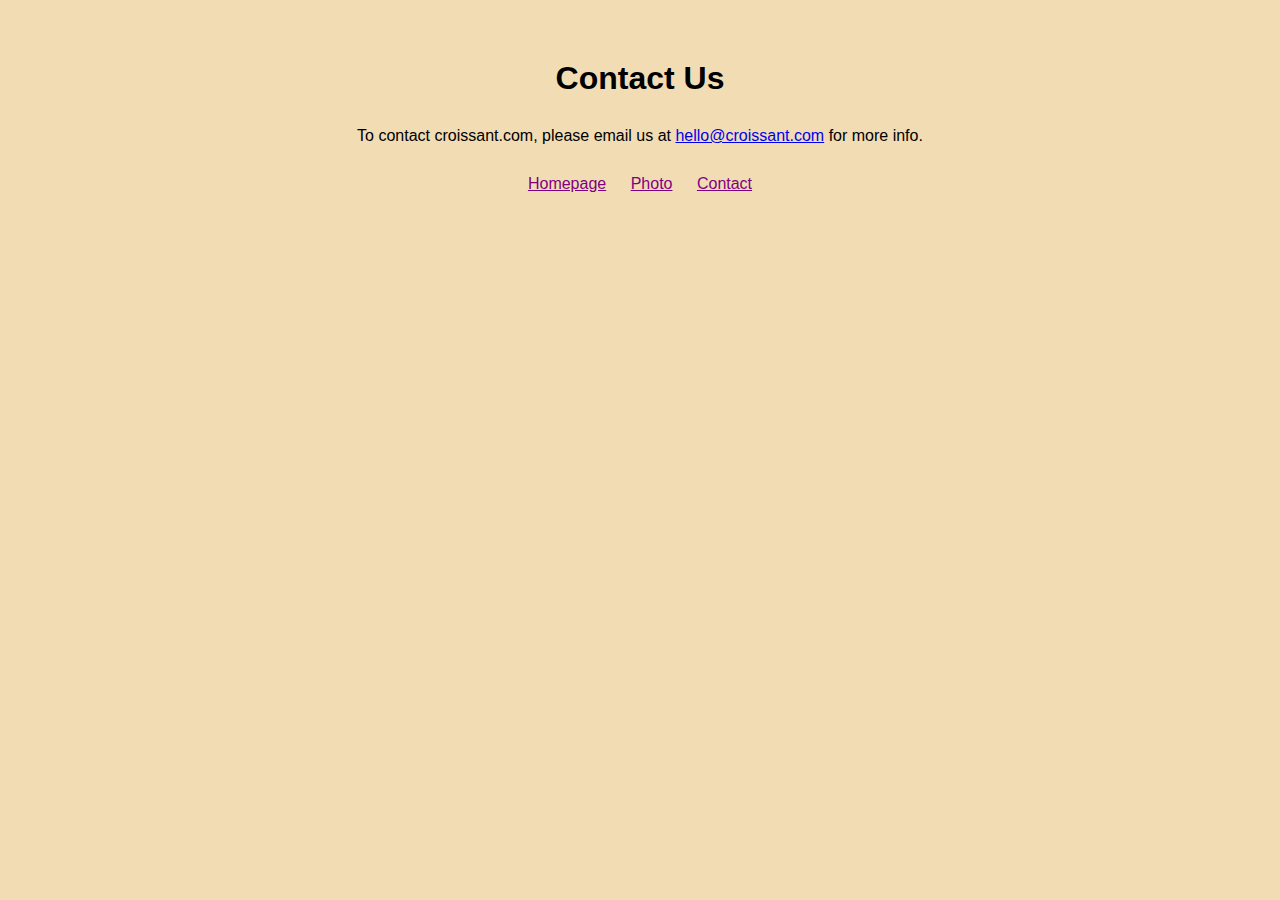
==== contact.html @ c6c44898 "added html and css" ====
<!DOCTYPE html>
<html lang="en">
<head>
    <meta charset="UTF-8">
    <meta http-equiv="X-UA-Compatible" content="IE=edge">
    <meta name="viewport" content="width=device-width, initial-scale=1.0">
    <link rel="stylesheet" href="/css/styles.css">
    <title>Contact</title>
</head>
<body>
    <h1>Contact Us</h1>
    <p>
        To contact croissant.com, please email us at <a href="mailto:hello@croissant.com" title="contact us by email">hello@croissant.com</a> for more info.
    </p>
    <footer>
        <a href="/">Homepage</a>
        <a href="photo.html">Photo</a>
        <a href="contact.html">Contact</a>
    </footer>
</body>
</html>
---- css/styles.css ----
body {
    font-family: sans-serif;
    background-color: rgb(241, 220, 180);
}
h1,h3 {
    text-align: center;
    margin-top: 60px;
}
p {
    text-align: center;
    margin: 30px;
}
img {
  max-width: 100%;
  border-radius: 10px;
  display: block;
  margin: 30px auto;
}
ul {
    list-style-type: decimal;
}
li {
      padding: 5px 0px;
}
footer {
    text-align: center;
}
footer a {
   color: purple; 
  margin: 0 10px;
}
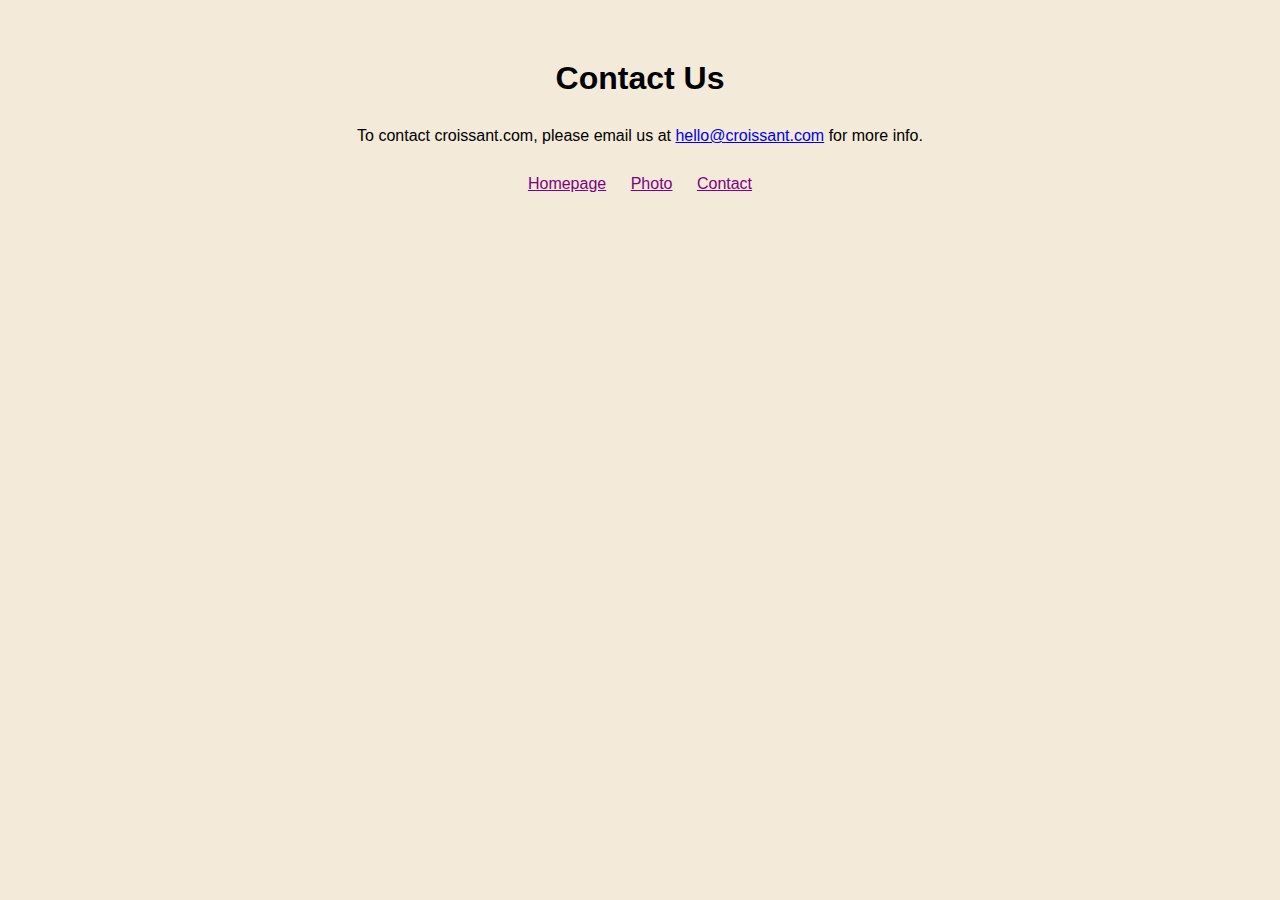
==== commit 946bac24: "Added SEO" ====
--- a/contact.html
+++ b/contact.html
@@ -5,7 +5,7 @@
     <meta http-equiv="X-UA-Compatible" content="IE=edge">
     <meta name="viewport" content="width=device-width, initial-scale=1.0">
     <link rel="stylesheet" href="/css/styles.css">
-    <title>Contact</title>
+    <title>Contact us - croissant.com</title>
 </head>
 <body>
     <h1>Contact Us</h1>
--- a/css/styles.css
+++ b/css/styles.css
@@ -1,6 +1,6 @@
 body {
     font-family: sans-serif;
-    background-color: rgb(241, 220, 180);
+    background-color: rgb(243, 234, 217);
 }
 h1,h3 {
     text-align: center;
